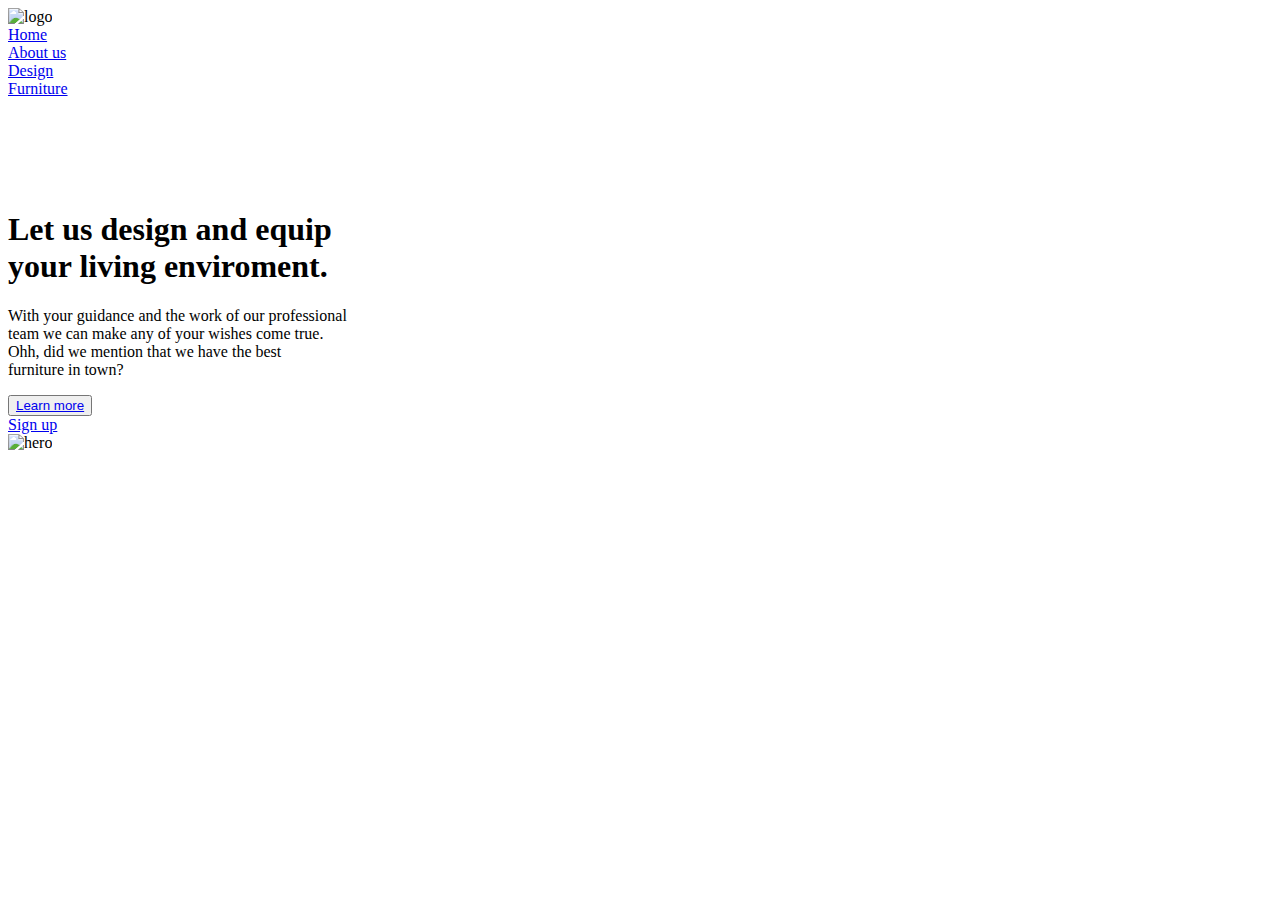
==== index.html @ 178567df "home page" ====
<!DOCTYPE html>
<html lang="en" class="html">
<head>
    <meta charset="UTF-8">
    <meta name="viewport" content="width=device-width, initial-scale=1.0">
    <link rel="stylesheet" href="css/style.css">
    <link href="https://fonts.googleapis.com/css?family=Montserrat&display=swap" rel="stylesheet"> 
    <title>MV Design</title>
</head>
<body>
    <div class="wrapper">
        <div class="left-page">
            <div class="nav">
                <div class="logo">
                    <img src="img/logo1.png" alt="logo">
                </div>
                <li><a href="#">Home</a></li>
                <li><a href="#">About us</a></li>
                <li><a href="#">Design </a></li>
                <li><a href="#">Furniture </a></li>
                
            </div>
            <div class="section">
                <div class="social">
                    <li><a href="#" ><ion-icon name="logo-facebook"  style=" color:#1d3c45;font-size: 20px;"></ion-icon></a></li>
                    <li><a href="#"><ion-icon name="logo-twitter" style=" color:#1d3c45;font-size: 20px;"></ion-icon></a></li>
                    <li><a href="#"><ion-icon name="logo-instagram"style=" color: #1d3c45; font-size: 20px;"></ion-icon></a></li>
                    <li><a href="#"><ion-icon name="logo-youtube" style=" color:#1d3c45;font-size: 20px;"></ion-icon></a></li>
                </div>

                <div class="cta">
                    <h1>Let us design and equip</br> your living enviroment.</h1>
                    <p>With your guidance and the work of our professional </br>team we can make any of your wishes come true. </br>Ohh, did we mention that we have the best </br>furniture in town? </p>
                    <button><a href="#">Learn more</a></button>
                </div>
            </div>
        </div>

        <div class="right-page">
            <div class="nav-icons">
                <a href="news"><ion-icon name="search-outline"></ion-icon></a>
                <a href="news"><ion-icon name="cart-outline"></ion-icon></a>
                <a href="news"><ion-icon name="card-outline"></ion-icon></a>
                <a href="#"class="sign">Sign up</a>
            </div>

            <div class="image">
                <img src="img/hero.jpg" alt="hero">
            </div>
        </div>

        
        
    </div>
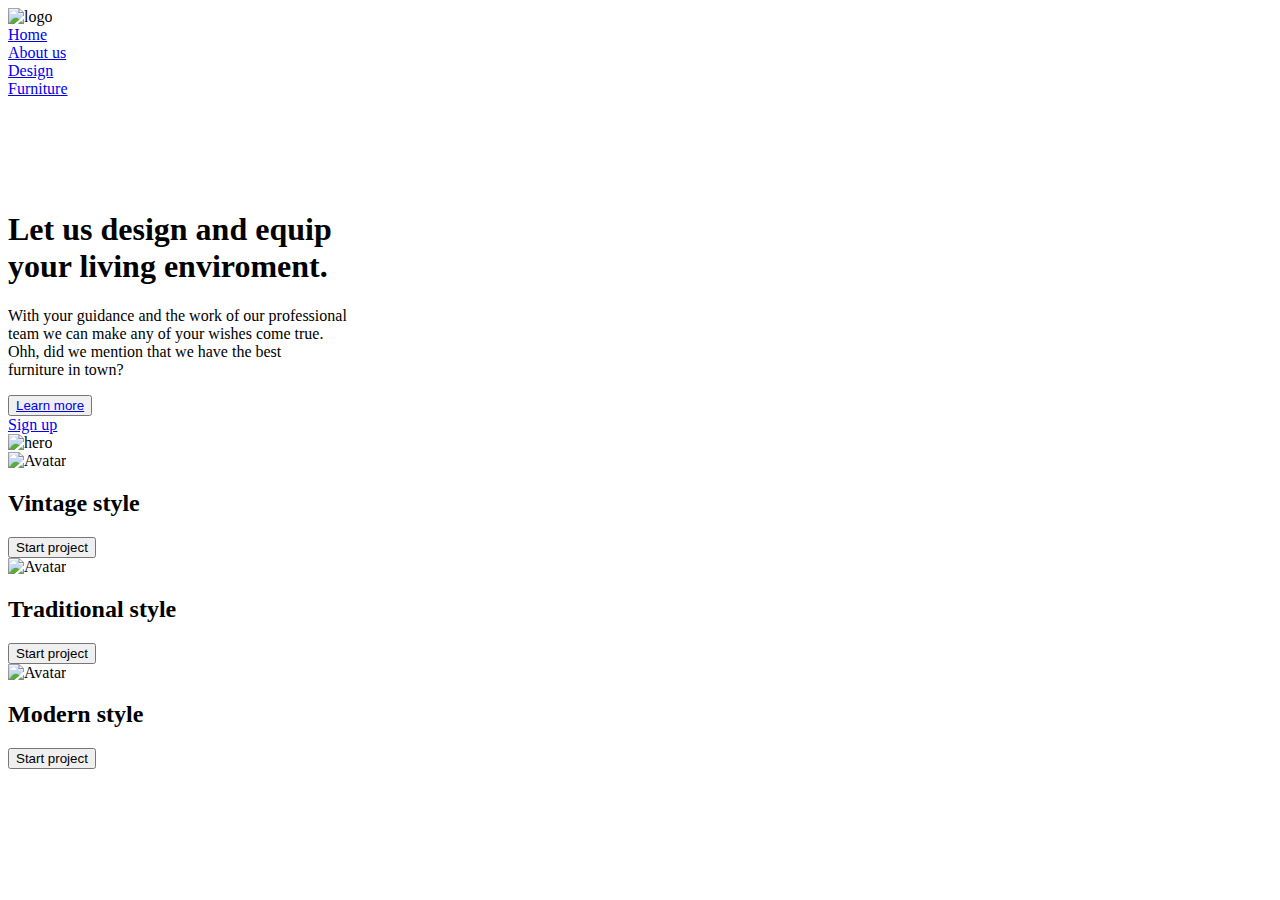
==== commit 9c066a7d: "Update index.html" ====
--- a/index.html
+++ b/index.html
@@ -52,3 +52,57 @@
         
         
     </div>
+
+
+    <!----------------------STYLES-------------------->
+    <div class="wrapper-card">
+        
+        <div class="cards">
+            <div class="card">
+                <img src="img/category-1.jpg" alt="Avatar">
+                <div class="container">
+                <h2>Vintage style</h2>
+                </div>
+                <div class="button-container">
+                    <button>
+                      <span class="circle">
+                        <ion-icon name="arrow-forward-outline"></ion-icon>
+                      </span>
+                      <span class="button-text">Start project</span>
+                    </button>
+                </div>
+            </div> 
+
+            <div class="card">
+                <img src="img/category-2.jpg" alt="Avatar" >
+                <div class="container">
+                <h2>Traditional style</h2>
+                </div>
+                <div class="button-container">
+                    <button>
+                      <span class="circle">
+                        <ion-icon name="arrow-forward-outline"></ion-icon>
+                      </span>
+                      <span class="button-text">Start project</span>
+                    </button>
+                </div>
+            </div> 
+
+            <div class="card">
+                <img src="img/category-3.jpg" alt="Avatar" >
+                <div class="container">
+                <h2>Modern style</h2>
+                </div>
+                <div class="button-container">
+                    <button>
+                      <span class="circle">
+                        <ion-icon name="arrow-forward-outline"></ion-icon>
+                      </span>
+                      <span class="button-text">Start project</span>
+                    </button>
+                </div>
+            </div> 
+
+        </div>
+
+    </div>
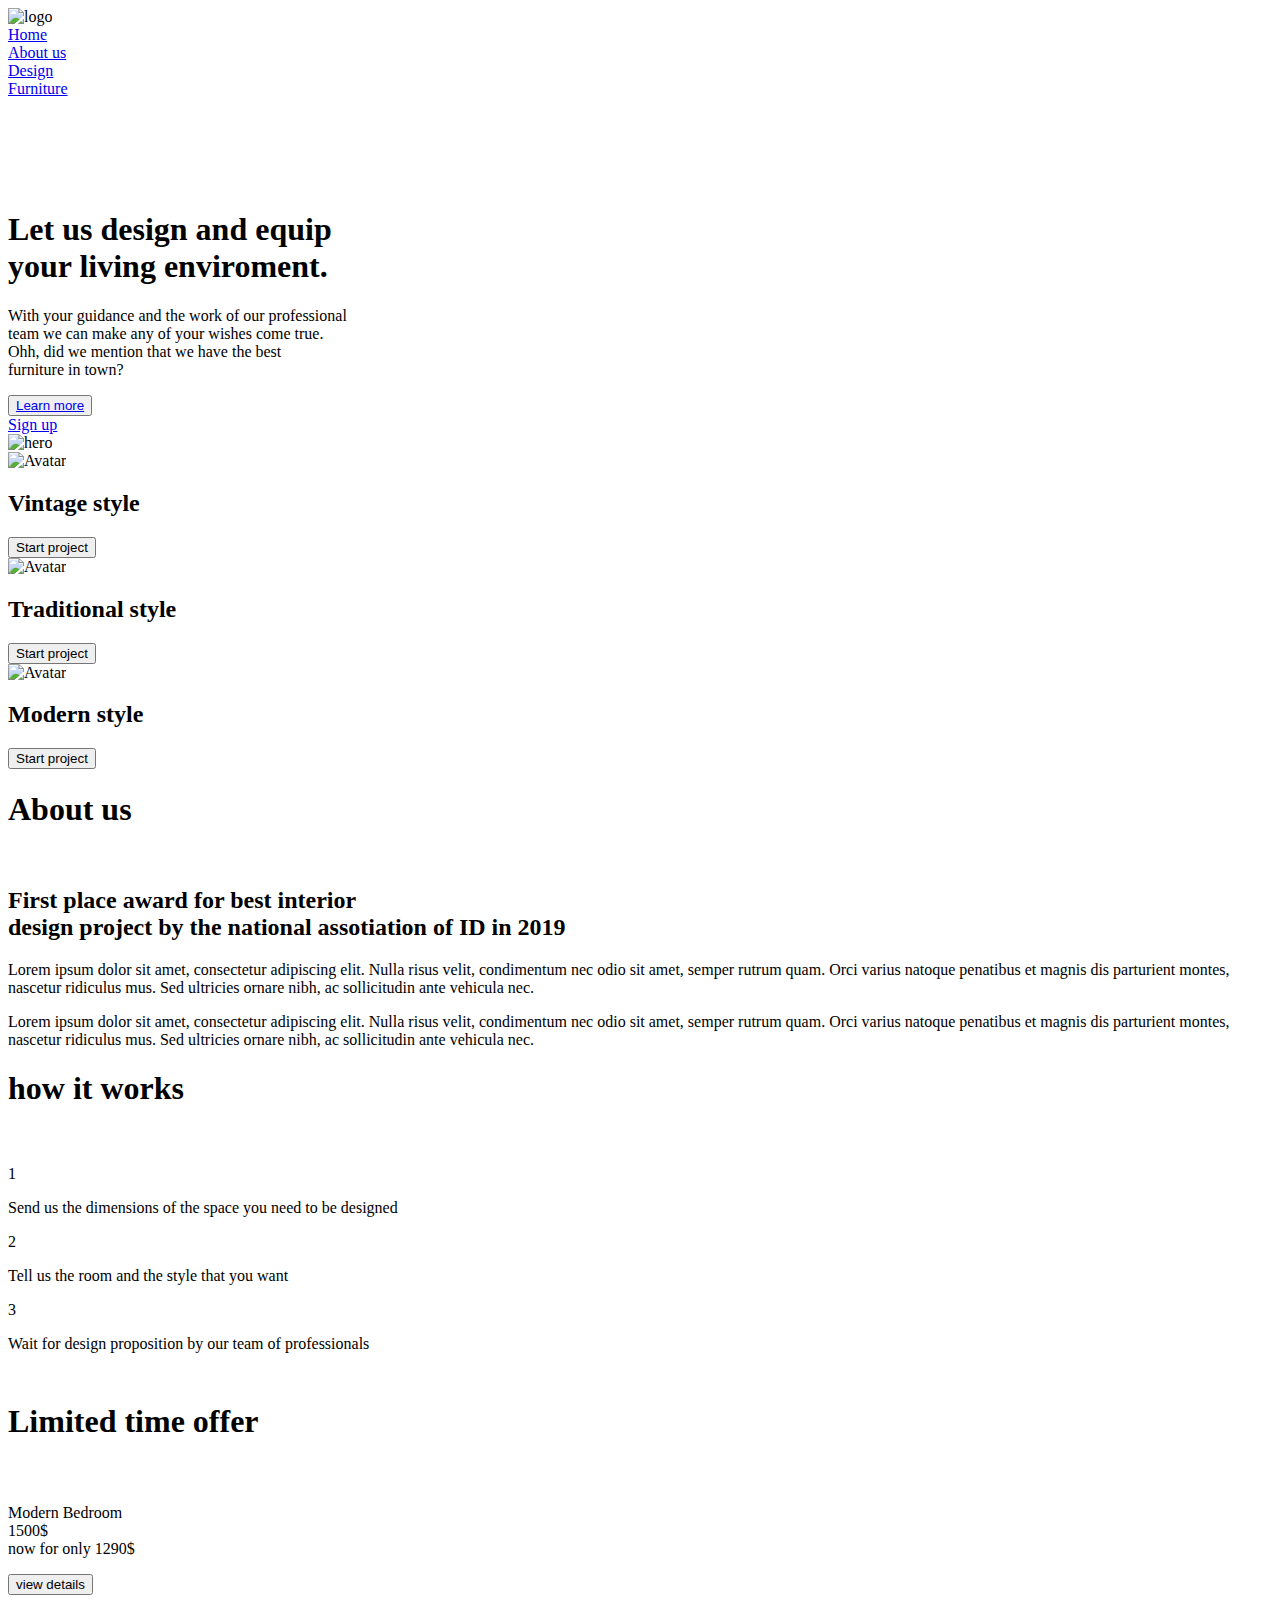
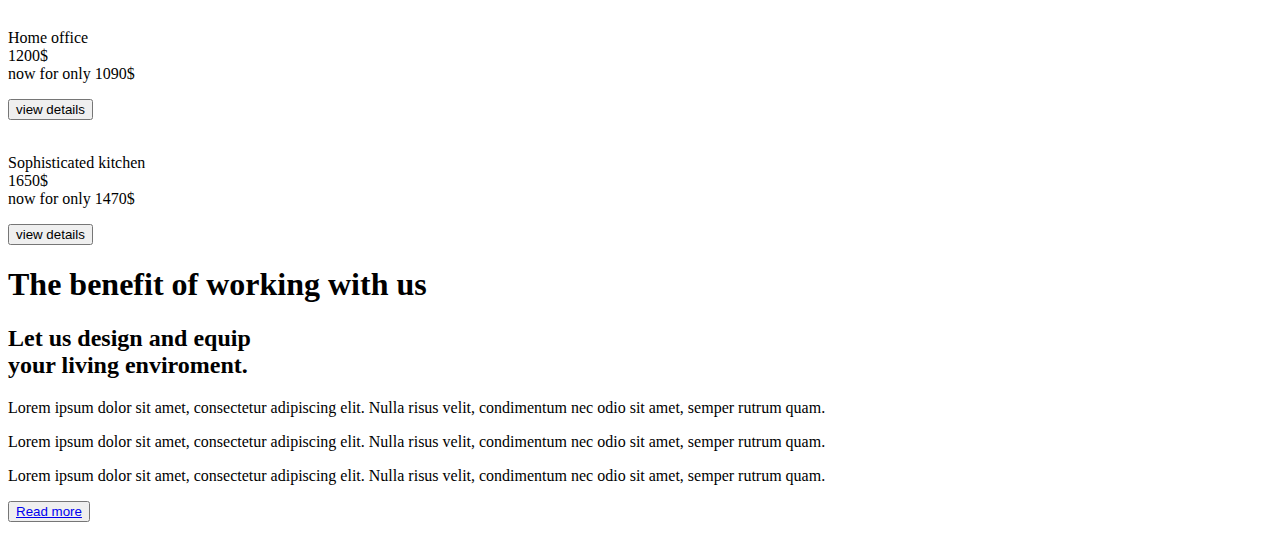
==== commit 06cb659c: "Update index.html" ====
--- a/index.html
+++ b/index.html
@@ -106,3 +106,170 @@
         </div>
 
     </div>
+
+    <!----------------------ABOUT US-------------------->
+
+    <div class="wrapper-about">
+        <h1>About us</h1>
+        <div class="about-us">
+            <div class="about-image">
+                <img src="img/about-us.jpg" alt="">
+            </div>
+
+            <div class="about-cta">
+                <h2>First place award for best interior</br> design project by the national assotiation of ID in 2019</h2>
+                <p>Lorem ipsum dolor sit amet, consectetur adipiscing elit. Nulla risus velit, condimentum nec odio sit amet, semper rutrum quam. Orci varius natoque penatibus et magnis dis parturient montes, nascetur ridiculus mus. Sed ultricies ornare nibh, ac sollicitudin ante vehicula nec.  </p>
+
+                <p>Lorem ipsum dolor sit amet, consectetur adipiscing elit. Nulla risus velit, condimentum nec odio sit amet, semper rutrum quam. Orci varius natoque penatibus et magnis dis parturient montes, nascetur ridiculus mus. Sed ultricies ornare nibh, ac sollicitudin ante vehicula nec.  </p>
+                
+                
+            </div>
+
+            
+        </div>
+    </div>
+
+
+    <!----------------------HOW IT WORKS-------------------->
+    <div class="wrapper-how">
+        <h1>how it works</h1>
+        <div class= "how-works">
+            
+            <div class="phone">
+                <div class="iphone">
+                    <img src="img/iphone.png" alt="">
+                </div>
+                <div class="store">
+                    <a href="#"><img src="img/appstore.jpeg" alt=""></a>
+                    <a href="#"><img src="img/playstore.png" alt=""></a>
+                </div>
+            </div>
+
+            <div class="steps">
+                <div class="step">
+                    <span>1</span>
+                    <p>Send us the dimensions of the space you need to be designed </p>
+                </div>
+
+                <div class="step">
+                    <span>2</span>
+                    <p>Tell us the room and the style that you want</p>
+                </div>
+
+                <div class="step">
+                    <span>3</span>
+                    <p>Wait for design proposition by our team of professionals</p>
+                </div>
+                
+                
+            </div>
+            
+
+        </div>
+    </div>
+
+    <!-------------------LIMITED TIME OFFER-------------------->
+
+
+    <div class="limited-time">
+        <div class="title-offer">
+            <h1>Limited time offer <ion-icon name="hourglass-outline"  style=" color:#ff6e40;font-size: 4rem;"></ion-icon></h1>
+        </div>
+        <div class="offer">
+            
+            <div class="offer-col">
+                <div class="img_wrap">
+                    <img src="img/offer-1.jpg" alt="">
+                    <p  class="img_description">Modern Bedroom </br>
+                        <span class="span-1">1500$</span> </br>
+                        <span class="span-2">now for only 1290$</span>
+                    </p>
+                    
+                </div>
+                <div class="button-container">
+                    <button>
+                      <span class="circle">
+                        <ion-icon name="arrow-redo-outline"></ion-icon>
+                      </span>
+                      <span class="button-text">view details</span>
+                    </button>
+                </div>
+            </div>
+
+            <div class="offer-col">
+                <div class="img_wrap">
+                    <img src="img/room-1.jpg" alt="">
+                    <p  class="img_description">Home office </br>
+                        <span class="span-1">1200$</span> </br>
+                        <span class="span-2">now for only 1090$</span>
+                    </p>
+                </div>
+                <div class="button-container">
+                    <button>
+                      <span class="circle">
+                        <ion-icon name="arrow-redo-outline"></ion-icon>
+                      </span>
+                      <span class="button-text">view details</span>
+                    </button>
+                </div>
+            </div>
+
+            <div class="offer-col">
+                <div class="img_wrap">
+                    <img src="img/offer-3.jpg" alt="">
+                    <p  class="img_description">Sophisticated kitchen </br>
+                        <span class="span-1">1650$</span> </br>
+                        <span class="span-2">now for only 1470$</span>
+                    </p>
+                </div>
+                <div class="button-container">
+                    <button>
+                      <span class="circle">
+                        <ion-icon name="arrow-redo-outline"></ion-icon>
+                      </span>
+                      <span class="button-text">view details</span>
+                    </button>
+                </div>
+            </div>
+        </div>
+    </div>
+
+    <!----------------------BENEFITS OF BUYING FROM US-------------------->
+
+    <div class="wrapper-benefits">
+        <h1>The benefit of working with us</h1>
+        <div class="benefits">
+            
+
+            <div class="benefits-cta">
+                <h2>Let us design and equip</br> your living enviroment.</h2>
+                
+                <div class="paragraph">
+                    <ion-icon name="checkmark-circle-outline" style= "font-size:8rem;"></ion-icon>
+                    <p>Lorem ipsum dolor sit amet, consectetur adipiscing elit. Nulla risus velit, condimentum nec odio sit amet, semper rutrum quam.   </p>
+                </div>
+
+                <div class="paragraph">
+                    <ion-icon name="checkmark-circle-outline" style= "font-size:8rem;"></ion-icon>
+                    <p>Lorem ipsum dolor sit amet, consectetur adipiscing elit. Nulla risus velit, condimentum nec odio sit amet, semper rutrum quam.   </p>
+                </div>
+
+                <div class="paragraph">
+                    <ion-icon name="checkmark-circle-outline" style= "font-size:8rem;"></ion-icon>
+                    <p>Lorem ipsum dolor sit amet, consectetur adipiscing elit. Nulla risus velit, condimentum nec odio sit amet, semper rutrum quam.   </p>
+                    
+                </div>
+
+                <div class="benefits-button">
+                    <button><a href="#">Read more</a></button>
+                </div>
+                
+            </div>
+
+
+            <div class="benefits-image">
+                <img src="img/benefits.jpg" alt="">
+            </div>   
+        </div>
+    </div>
+
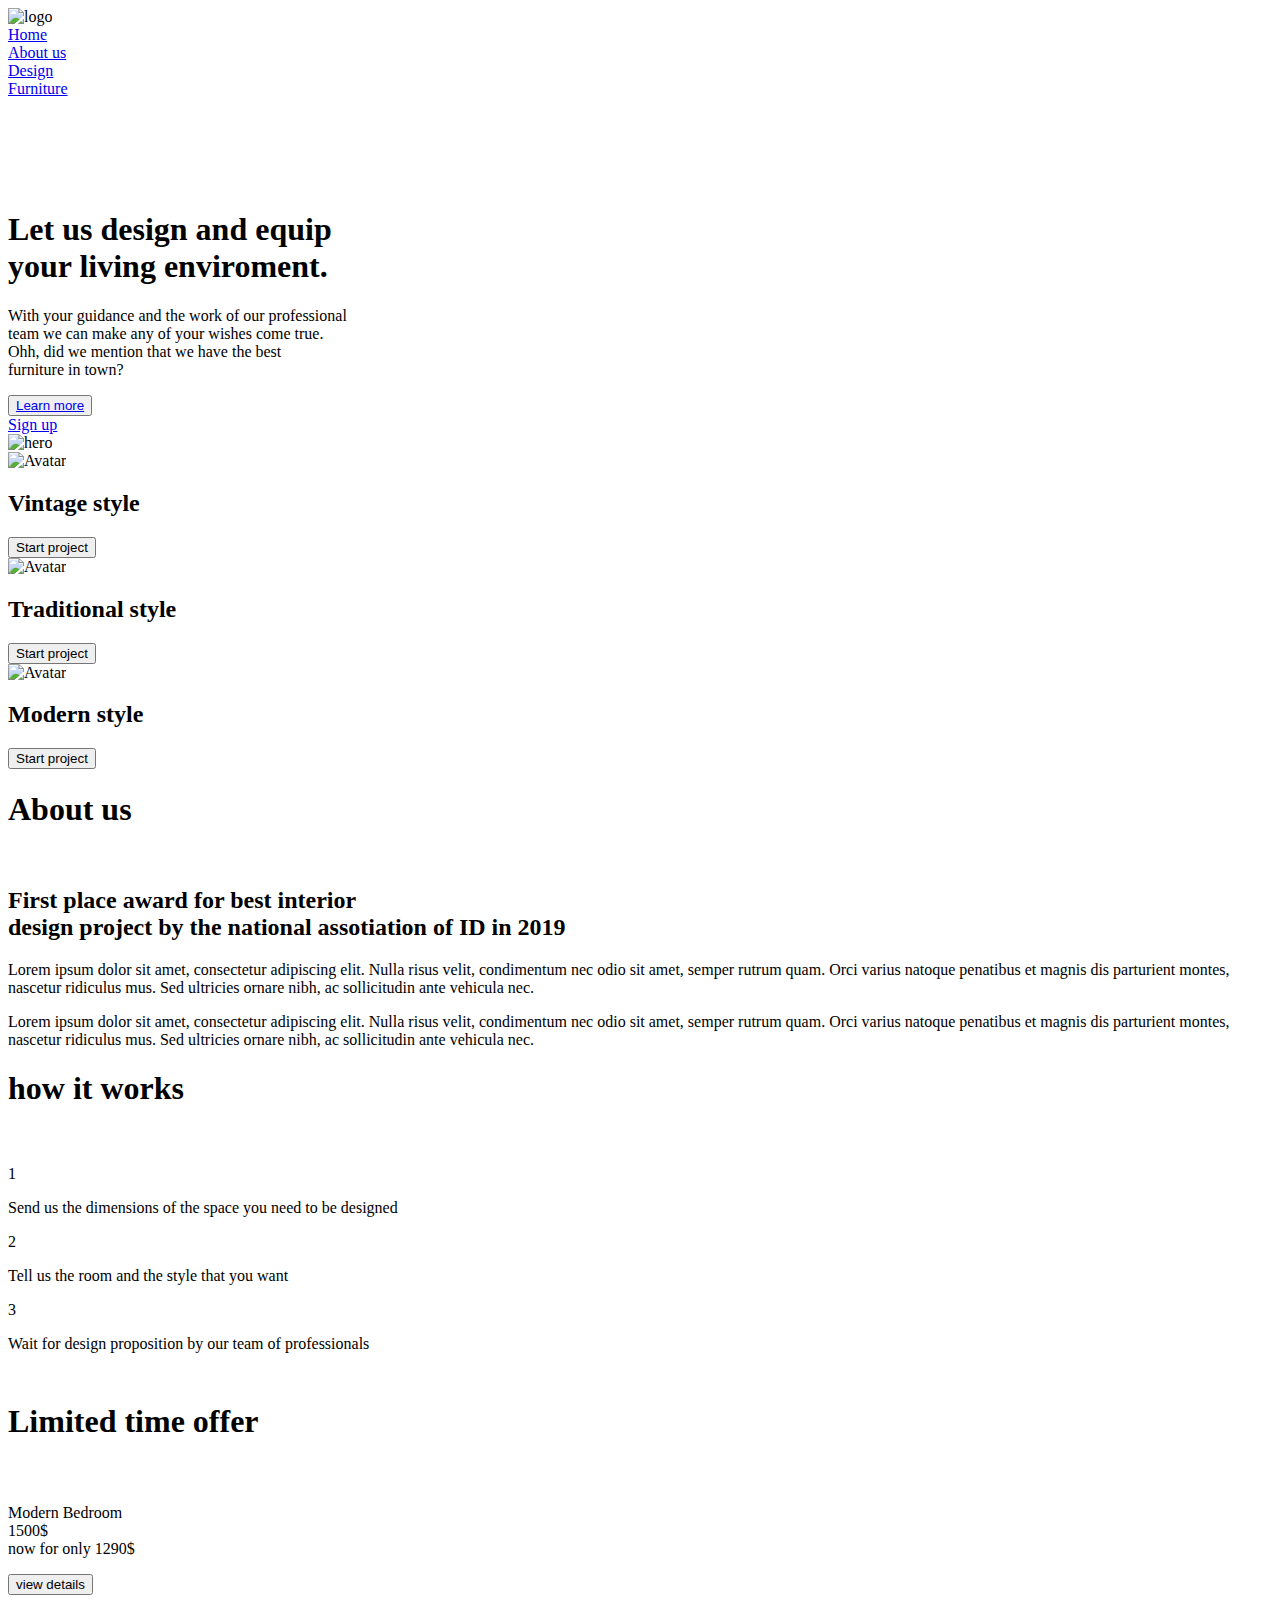
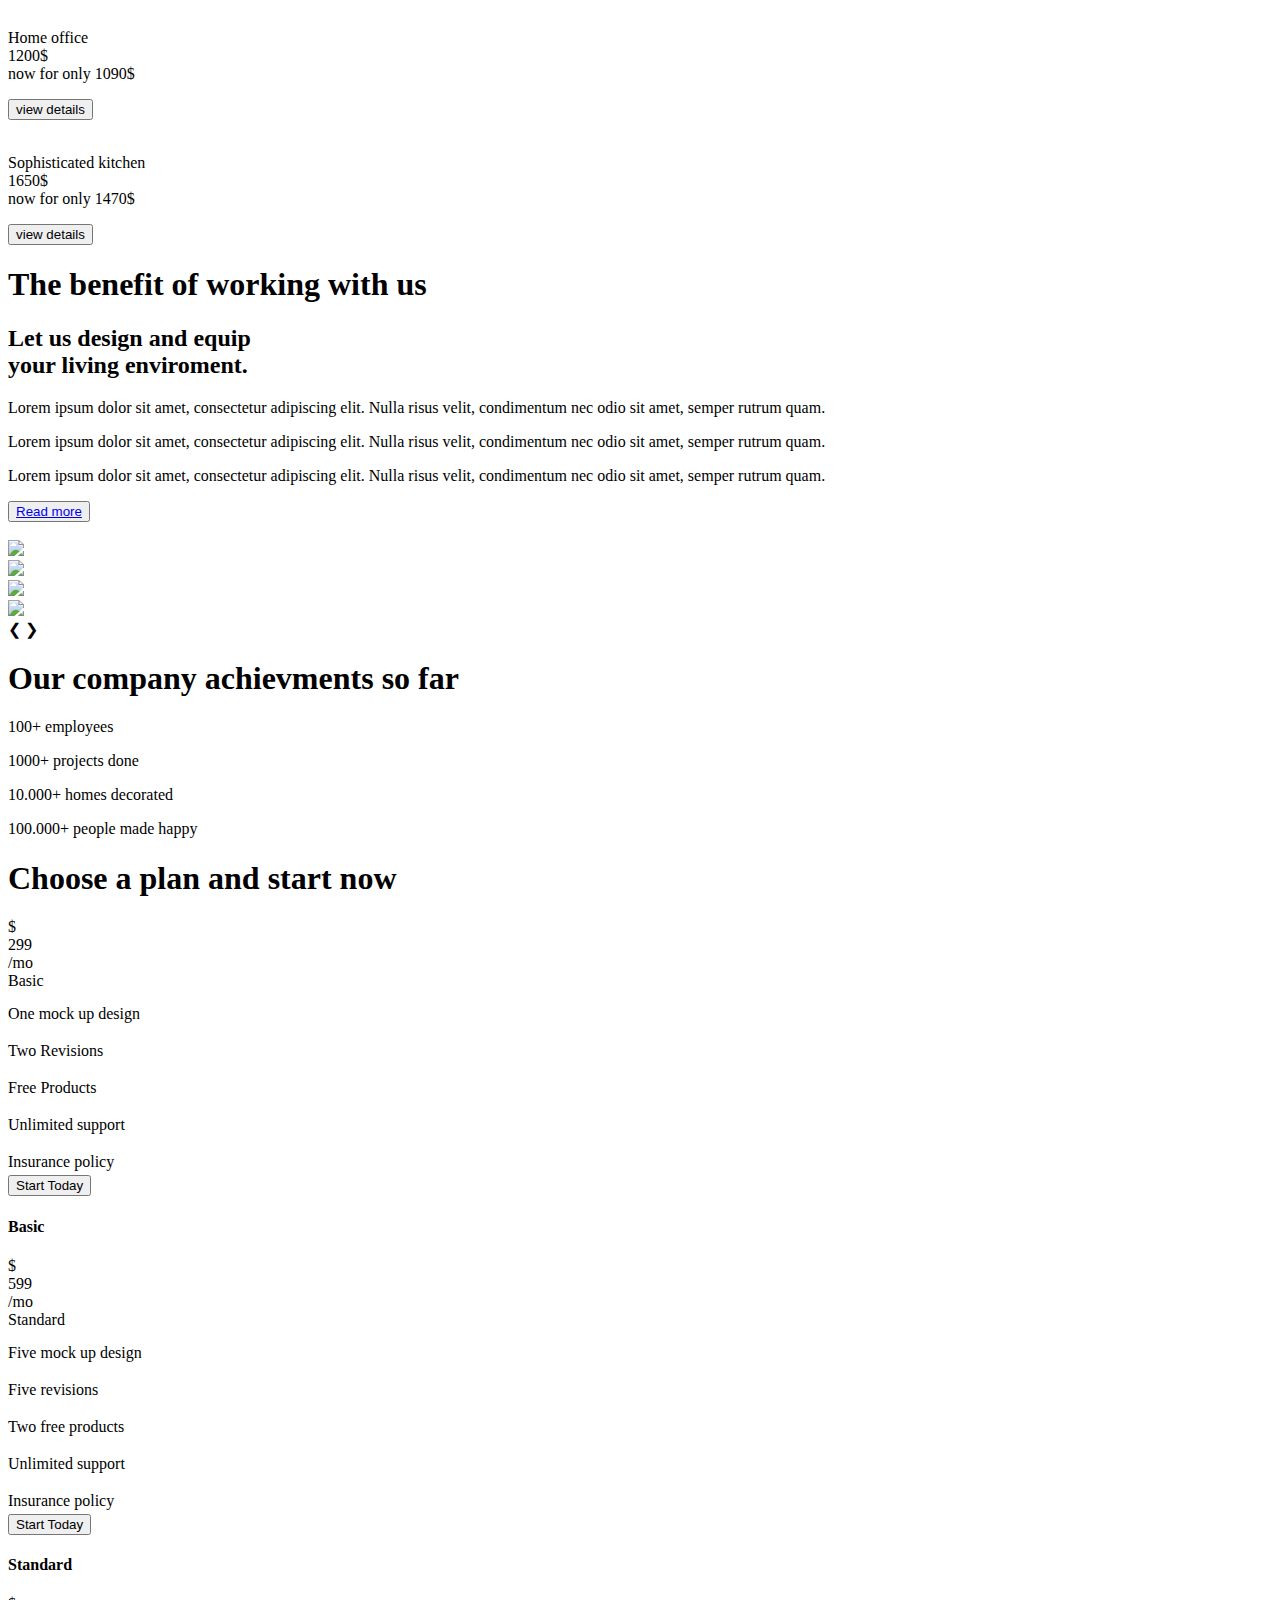
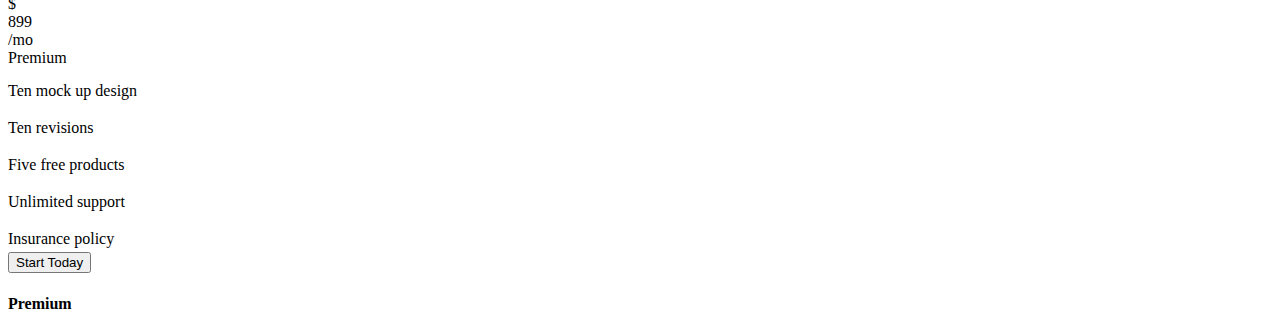
==== commit 1de3f73d: "Update index.html" ====
--- a/index.html
+++ b/index.html
@@ -273,3 +273,269 @@
         </div>
     </div>
 
+    <!----------------------OUR projects-------------------->
+
+    <div class="wrapper-portfolio">
+        <div class="portfolio">   
+            <div class="slideshow-container">
+
+                <div class="mySlides fade ">
+                    <div class="numbertext">
+                        <img src="img/project-1.jpg" >
+                    </div>
+                    <div class="text1">
+                        
+                    </div>
+                </div>
+            
+                <div class="mySlides fade ">
+                    <div class="numbertext">
+                        <img src="img/project-2.jpg" >
+                    </div>
+                    <div class="text1">
+                        
+                    </div>
+                </div>
+            
+                <div class="mySlides fade ">
+                    <div class="numbertext">
+                        <img src="img/project-3.jpg" >
+                    </div>
+                    <div class="text1">
+                        
+                    </div>
+                </div>
+
+                <div class="mySlides fade ">
+                    <div class="numbertext">
+                        <img src="img/project-5.jpg" >
+                    </div>
+                    <div class="text1">
+                        
+                    </div>
+                </div>
+            
+                <div class="arows">
+                    <a class="prev" onclick="plusSlides(-1)">&#10094;</a>
+                    <a class="next" onclick="plusSlides(1)">&#10095;</a>
+            
+                </div>
+            
+            
+                <div class="lines">
+                    <span class="line" onclick="currentSlide(1)"></span>
+                    <span class="line" onclick="currentSlide(2)"></span>
+                    <span class="line" onclick="currentSlide(3)"></span>
+                    <span class="line" onclick="currentSlide(4)"></span>
+                </div> 
+            </div>
+
+            <div class="cta1">
+                <h1>Our company achievments so far</h1>
+                <div class="column">
+                    <i class="fas fa-briefcase"></i>
+                    <p>100+ employees</p>
+                </div>
+
+                <div class="column">
+                    <i class="fas fa-tasks"></i>
+                    <p>1000+ projects done</p>
+                </div>
+
+                <div class="column">
+                    <i class="fas fa-home"></i>
+                    <p>10.000+ homes decorated </p>
+                </div>
+
+                <div class="column">
+                    <i class="fas fa-users"></i>
+                    <p>100.000+ people made happy</p>
+                </div>
+            </div>
+        </div>
+    </div>
+
+    <!----------------------PRICING TABLES-------------------->
+    <div class="wrapper-plans">
+        <div class="wrapper-plan">
+            <h1>Choose a plan and start now</h1>
+            <div class="wrapper-flip">
+                <div class="flip-container">
+                    <div class="flipper">
+                        <div class="back">
+                            <div class="price-column">
+                                <div class="price-header">
+                                    <div class="price">
+                                    <div class="dollar-sign">$</div>
+                                    299
+                                    <div class="per-month">/mo</div>
+                                    </div>
+                                    <div class="plan-name">Basic</div>
+                                </div>
+                                <div class="divider"></div>
+                                <div class="feature">
+                                    <div class="icon">
+                                        <ion-icon name="checkmark-circle-outline" style= "font-size:2rem"></ion-icon>
+                                    One mock up design
+                                    </div>
+                                </div>
+                                <div class="feature">
+                                    <div class="icon">
+                                        <ion-icon name="checkmark-circle-outline" style= "font-size:2rem"></ion-icon>
+                                    Two Revisions
+                                    </div>
+                                </div>
+                                <div class="feature inactive">
+                                    <div class="icon">
+                                        <ion-icon name="close-circle-outline" style= "font-size:2rem"></ion-icon>
+                                    Free Products
+                                    </div>
+                                </div>
+                                <div class="feature inactive">
+                                    <div class="icon">
+                                        <ion-icon name="close-circle-outline" style= "font-size:2rem"></ion-icon>
+                                    Unlimited support
+                                    </div>
+                                </div>
+                                <div class="feature inactive">
+                                    <div class="icon">
+                                        <ion-icon name="close-circle-outline" style= "font-size:2rem"></ion-icon>
+                                    Insurance policy
+                                    </div>
+                                </div>
+                                
+                                <button class="cta2">Start Today</button>
+                            </div>
+                        </div>
+
+                        <div class="front">
+                            <div class="front-icon">
+                                <ion-icon name="paper-plane-outline" style= "font-size:4rem; color:#ff6e40;"></ion-icon>
+                            </div>
+                            <h4>Basic </h4>
+                            
+                        </div>
+                    </div>
+                </div>
+            
+
+                <div class="flip-container">
+                    <div class="flipper">
+                        <div class="back">
+                            <div class="price-column">
+                                <div class="price-header">
+                                <div class="price">
+                                    <div class="dollar-sign">$</div>
+                                    599
+                                    <div class="per-month">/mo</div>
+                                </div>
+                                <div class="plan-name">Standard</div>
+                                </div>
+                                <div class="divider"></div>
+                                <div class="feature">
+                                    <div class="icon">
+                                        <ion-icon name="checkmark-circle-outline" style= "font-size:2rem"></ion-icon>
+                                        Five mock up design
+                                    </div>
+                                </div>
+                                <div class="feature">
+                                    <div class="icon">
+                                        <ion-icon name="checkmark-circle-outline" style= "font-size:2rem"></ion-icon>
+                                    Five revisions
+                                    </div>
+                                </div>
+                                <div class="feature ">
+                                    <div class="icon">
+                                        <ion-icon name="checkmark-circle-outline" style= "font-size:2rem"></ion-icon>
+                                    Two free products 
+                                    </div>
+                                </div>
+                                <div class="feature inactive">
+                                    <div class="icon">
+                                        <ion-icon name="close-circle-outline" style= "font-size:2rem"></ion-icon>
+                                    Unlimited support
+                                    </div>
+                                </div>
+                                <div class="feature inactive">
+                                    <div class="icon">
+                                        <ion-icon name="close-circle-outline" style= "font-size:2rem"></ion-icon>
+                                    Insurance policy
+                                    </div>
+                                </div>
+                            
+                                <button class="cta2">Start Today</button>
+                            </div>
+                        </div>
+
+                        <div class="front">
+                            <div class="front-icon">
+                                <ion-icon name="airplane-outline" style= "font-size:4rem; color:#ff6e40;"></ion-icon>
+                            </div>
+                            <h4>Standard </h4>
+                        </div>
+                    </div>
+                </div>
+                
+                    
+
+
+                <div class="flip-container">
+                    <div class="flipper">
+                        <div class="back">
+                            <div class="price-column">
+                                <div class="price-header">
+                                    <div class="price">
+                                        <div class="dollar-sign">$</div>
+                                        899
+                                        <div class="per-month">/mo</div>
+                                    </div>
+                                    <div class="plan-name">Premium</div>
+                                </div>
+                                <div class="divider"></div>
+                                <div class="feature">
+                                    <div class="icon">
+                                        <ion-icon name="checkmark-circle-outline" style= "font-size:2rem"></ion-icon>
+                                        Ten mock up design
+                                    </div>
+                                </div>
+                                <div class="feature">
+                                    <div class="icon">
+                                        <ion-icon name="checkmark-circle-outline" style= "font-size:2rem"></ion-icon>
+                                    Ten revisions
+                                    </div>
+                                </div>
+                                <div class="feature">
+                                    <div class="icon">
+                                        <ion-icon name="checkmark-circle-outline" style= "font-size:2rem"></ion-icon>
+                                    Five free products 
+                                    </div>
+                                </div>
+                                <div class="feature">
+                                    <div class="icon">
+                                        <ion-icon name="checkmark-circle-outline" style= "font-size:2rem"></ion-icon>
+                                    Unlimited support
+                                    </div>
+                                </div>
+                                <div class="feature">
+                                    <div class="icon">
+                                        <ion-icon name="checkmark-circle-outline" style= "font-size:2rem"></ion-icon>
+                                    Insurance policy
+                                    </div>
+                                </div>
+                            
+                                <button class="cta2">Start Today</button>
+                            </div>
+                        </div>
+
+                        <div class="front">
+                            <div class="front-icon">
+                                <ion-icon name="rocket-outline" style= "font-size:4rem; color:#ff6e40;"></ion-icon>
+                            </div>
+                            <h4>Premium </h4> 
+                        </div>
+                    </div>
+                </div>
+            </div>
+        </div>
+    </div>
+
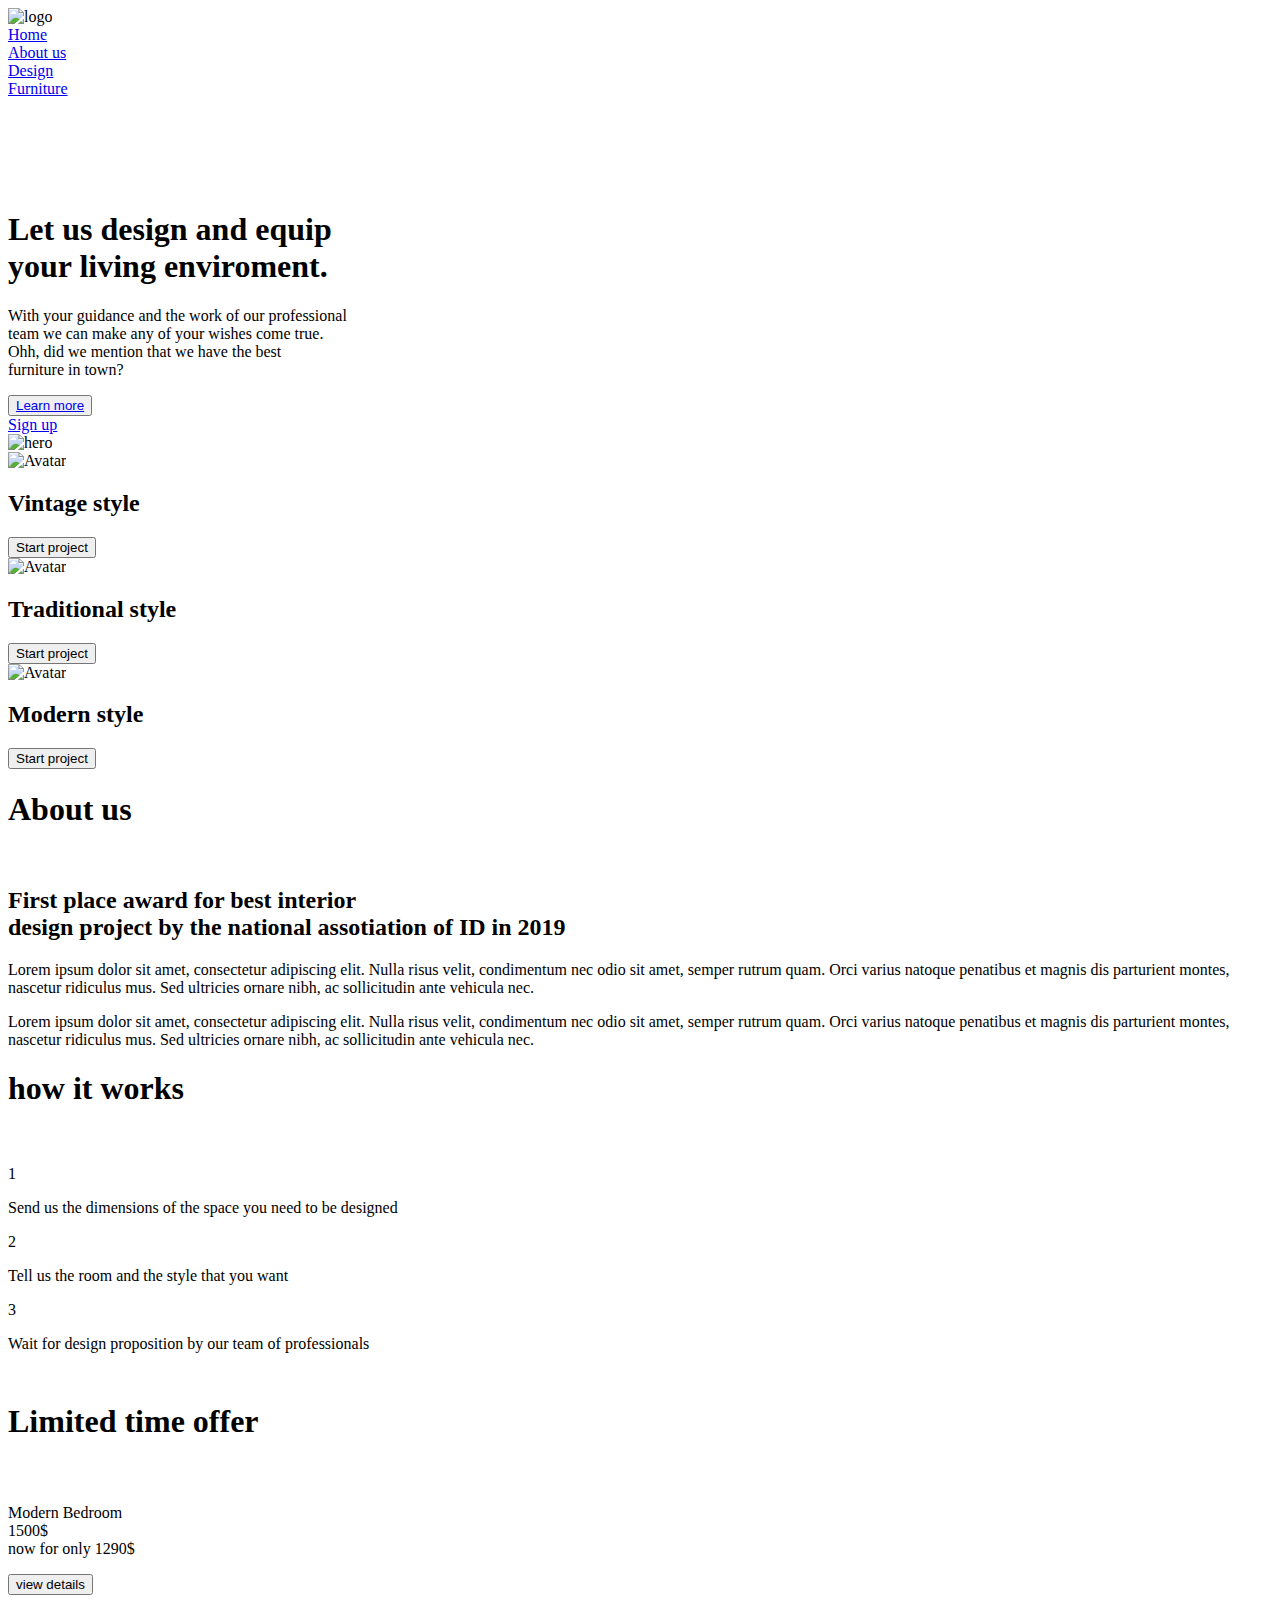
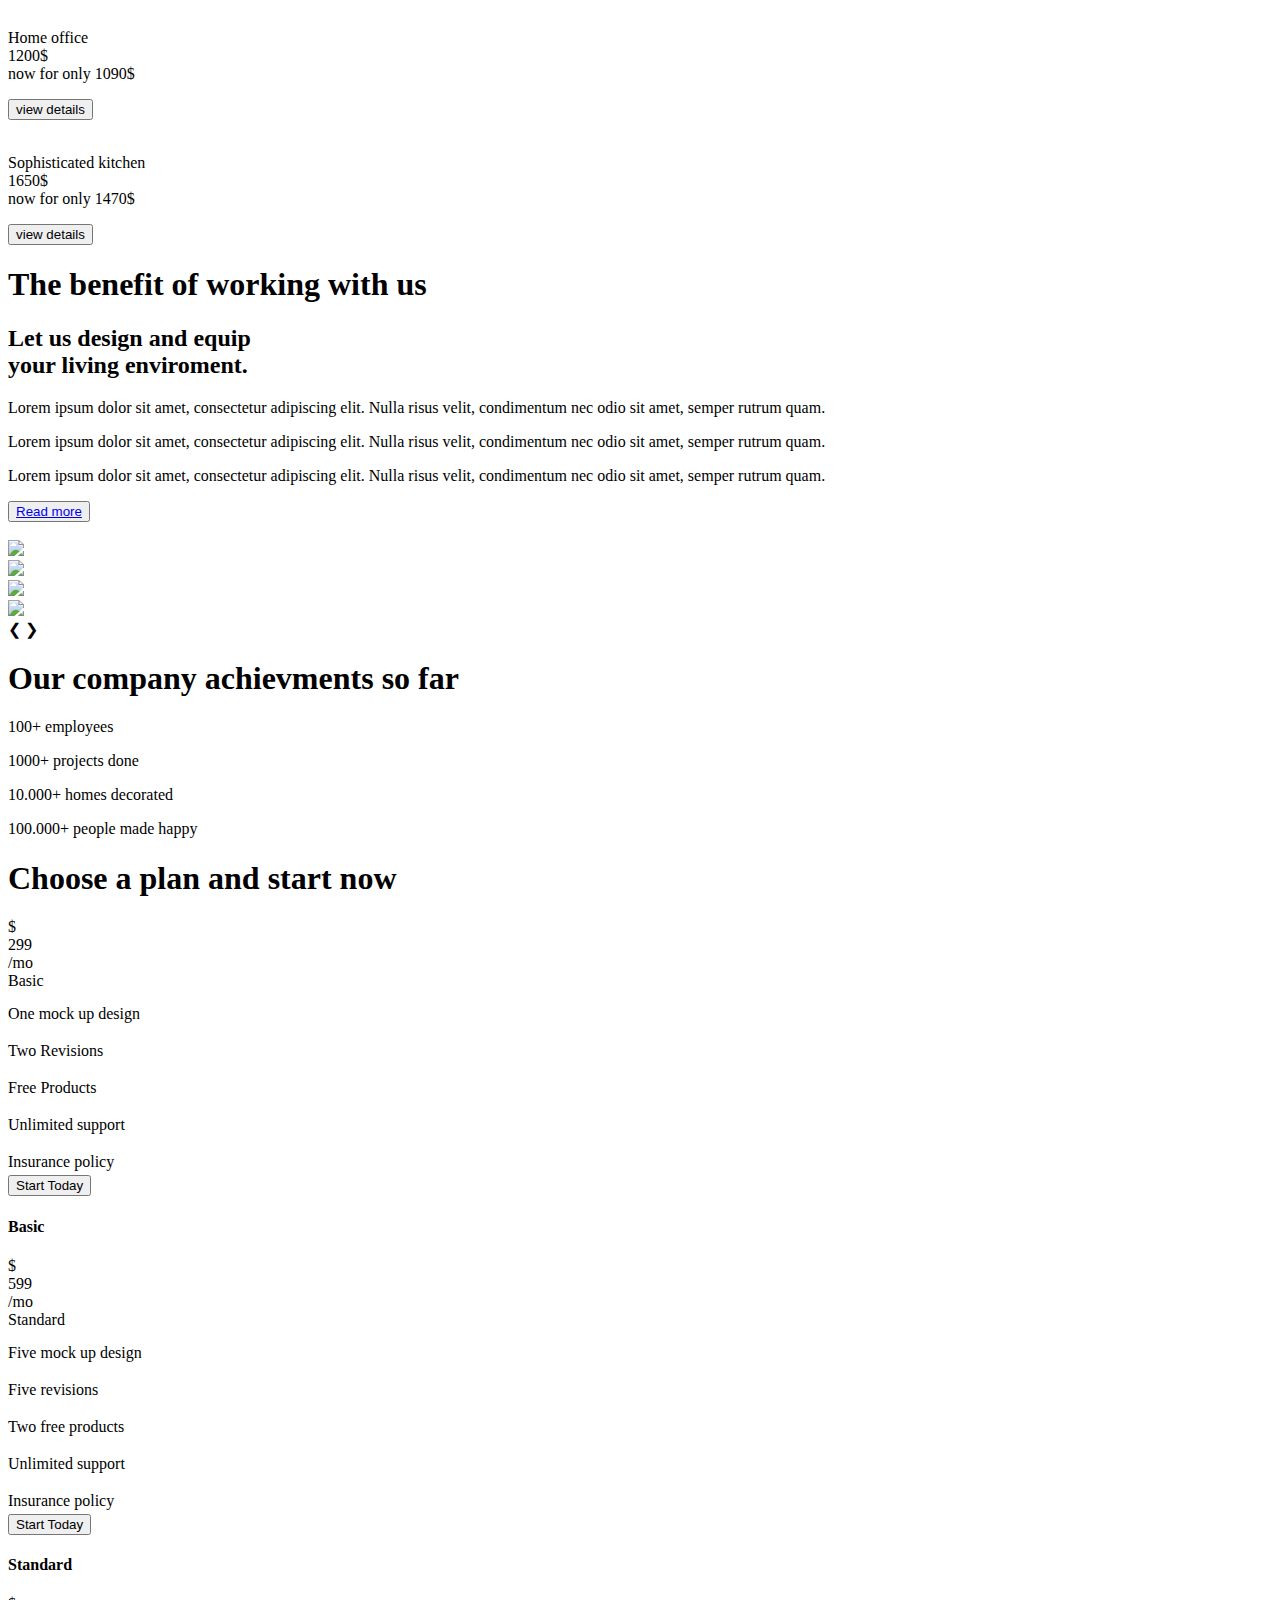
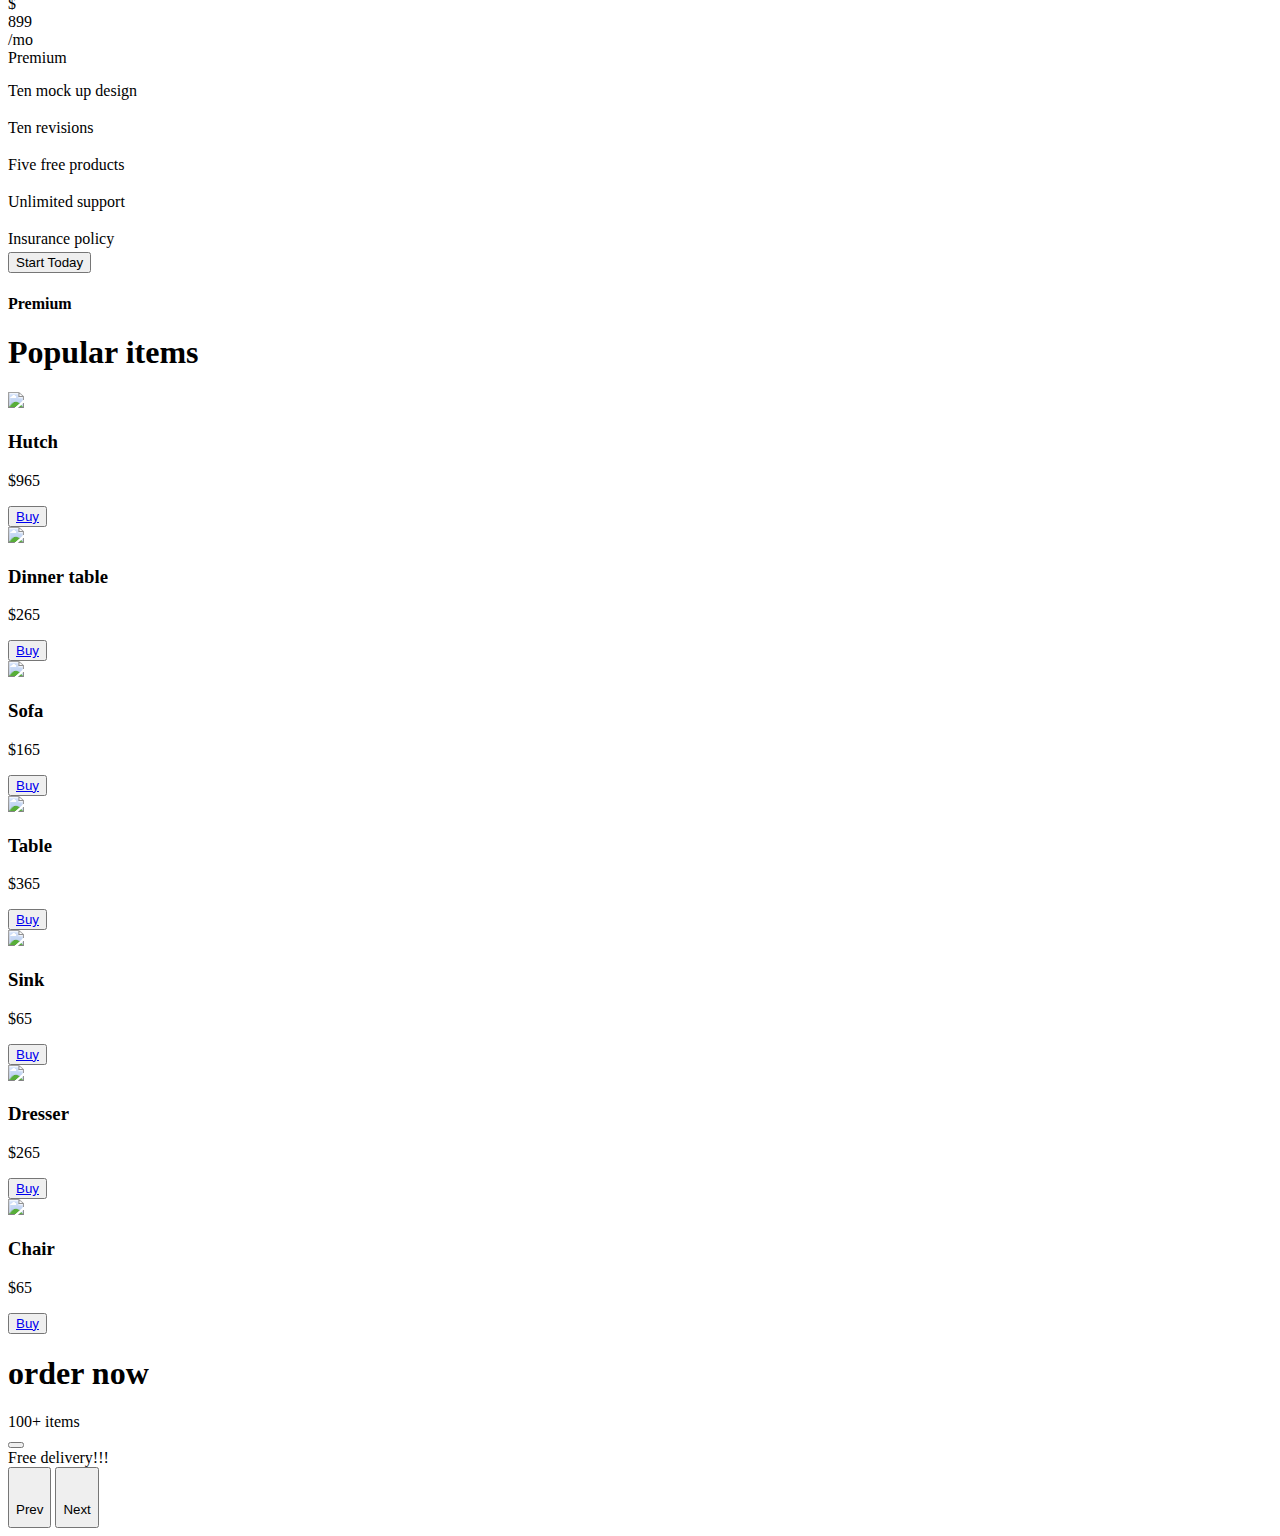
==== commit 2e1cc3d9: "Update index.html" ====
--- a/index.html
+++ b/index.html
@@ -539,3 +539,78 @@
         </div>
     </div>
 
+     <!----------------------POPULAR ITEMS-------------------->
+    <div class="wrapper-popular">
+        <h1>Popular items</h1>
+        <div class="slider" id="slider">
+            <div class="slide" id="slide">
+                <div class="popular-item">
+                    <img class="item" src="img/products/product1.jpg">
+                    <h3>Hutch</h3>
+                    <p>$965</p>
+                    <button><a href="#">Buy</a></button>
+                </div>
+
+                <div class="popular-item">
+                    <img class="item" src="img/products/product2.jpg">
+                    <h3>Dinner table</h3>
+                    <p>$265</p>
+                    <button><a href="#">Buy</a></button>
+                </div>
+
+                <div class="popular-item">
+                    <img class="item" src="img/products/product3.png">
+                    <h3>Sofa</h3>
+                    <p>$165</p>
+                    <button><a href="#">Buy</a></button>
+                </div>
+
+                <div class="popular-item">
+                    <img class="item" src="img/products/product4.png">
+                    <h3>Table </h3>   
+                    <p>$365</p>
+                    <button><a href="#">Buy</a></button>
+                </div>
+
+                <div class="popular-item">
+                    <img class="item" src="img/products/product5.png">
+                    <h3>Sink</h3>
+                    <p>$65</p>
+                    <button><a href="#">Buy</a></button>
+                </div>
+
+                <div class="popular-item">
+                    <img class="item" src="img/products/product6.png">
+                    <h3>Dresser</h3>
+                    <p>$265</p>
+                    <button><a href="#">Buy</a></button>
+                </div>
+
+                <div class="popular-item">
+                    <img class="item" src="img/products/product7.jpg">
+                    <h3>Chair</h3>
+                    <p>$65</p>
+                    <button><a href="#">Buy</a></button>
+                </div>
+                   
+                <div class="popular-order">
+                    <h1>order now </h1> 
+                    <span class="popular-span1">100+ items</span>
+                    <div class="order-icon">
+                        <button><a href="#"><ion-icon name="add-outline" style= "font-size:2rem; color:#1d3c45;
+                            "></ion-icon></a></button>
+                    </div>
+                    <div class="popular-span2">Free delivery!!!</div>
+                </div>
+            </div>
+            <button class="ctrl-btn prev1">
+                <ion-icon name="arrow-back-circle-outline"  style= "font-size:3rem;"></ion-icon>
+                <span>Prev</span>
+            </button>
+            <button class="ctrl-btn next1">
+                <span>Next</span>
+                <ion-icon name="arrow-forward-circle-outline" style= "font-size:3rem;"></ion-icon>
+            </button>
+        </div>
+    </div>
+
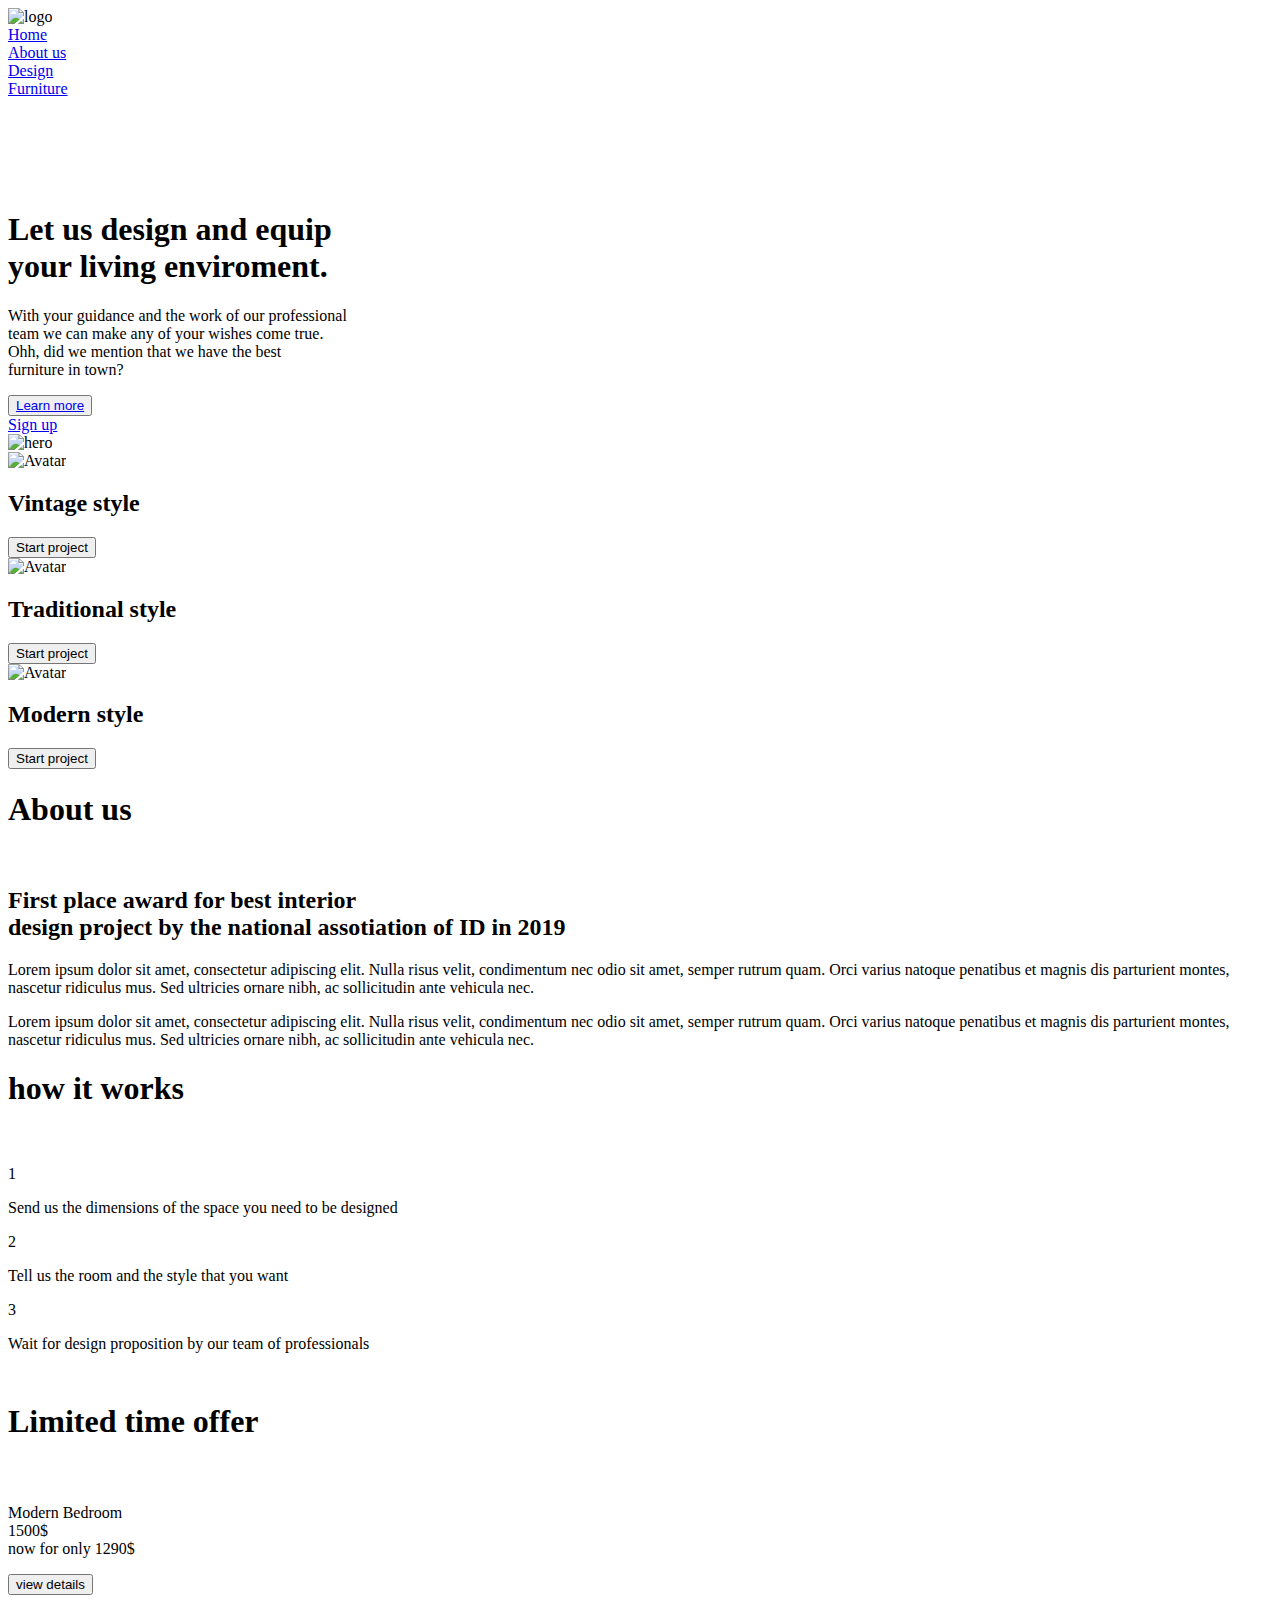
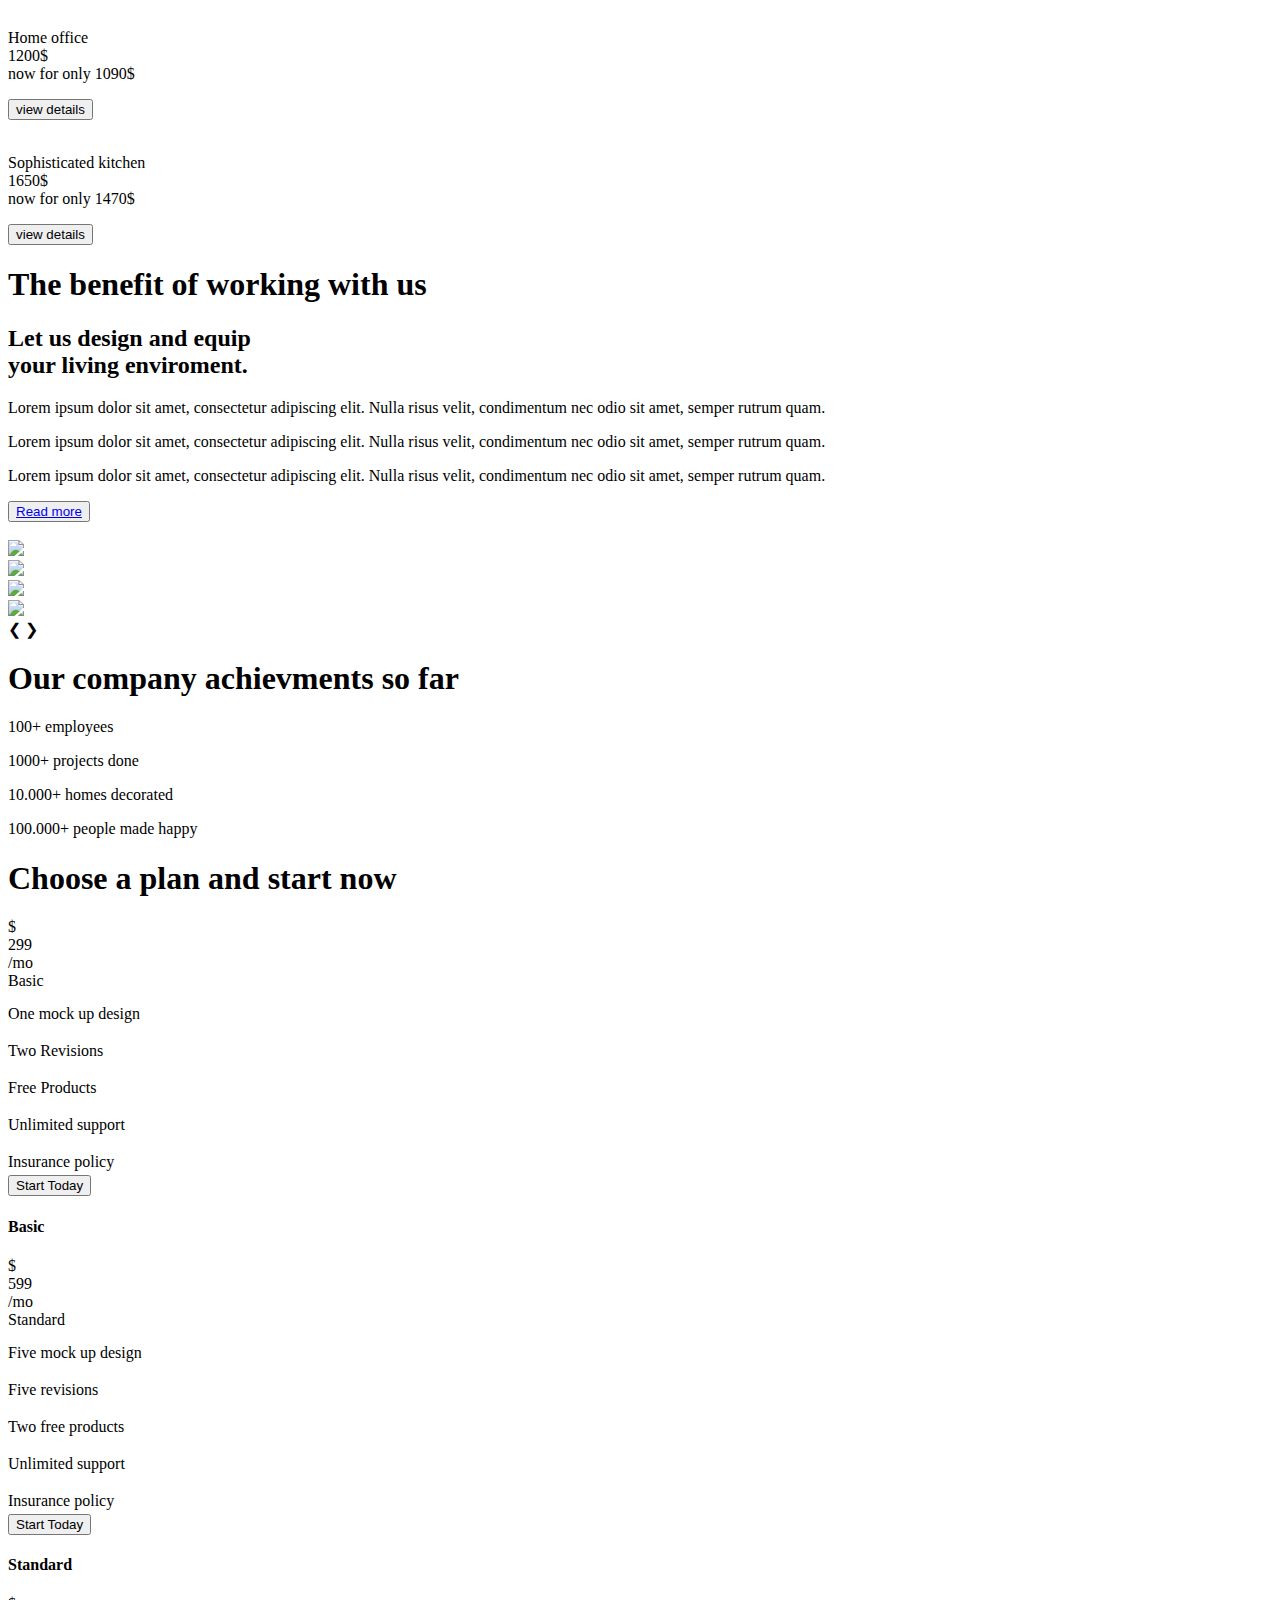
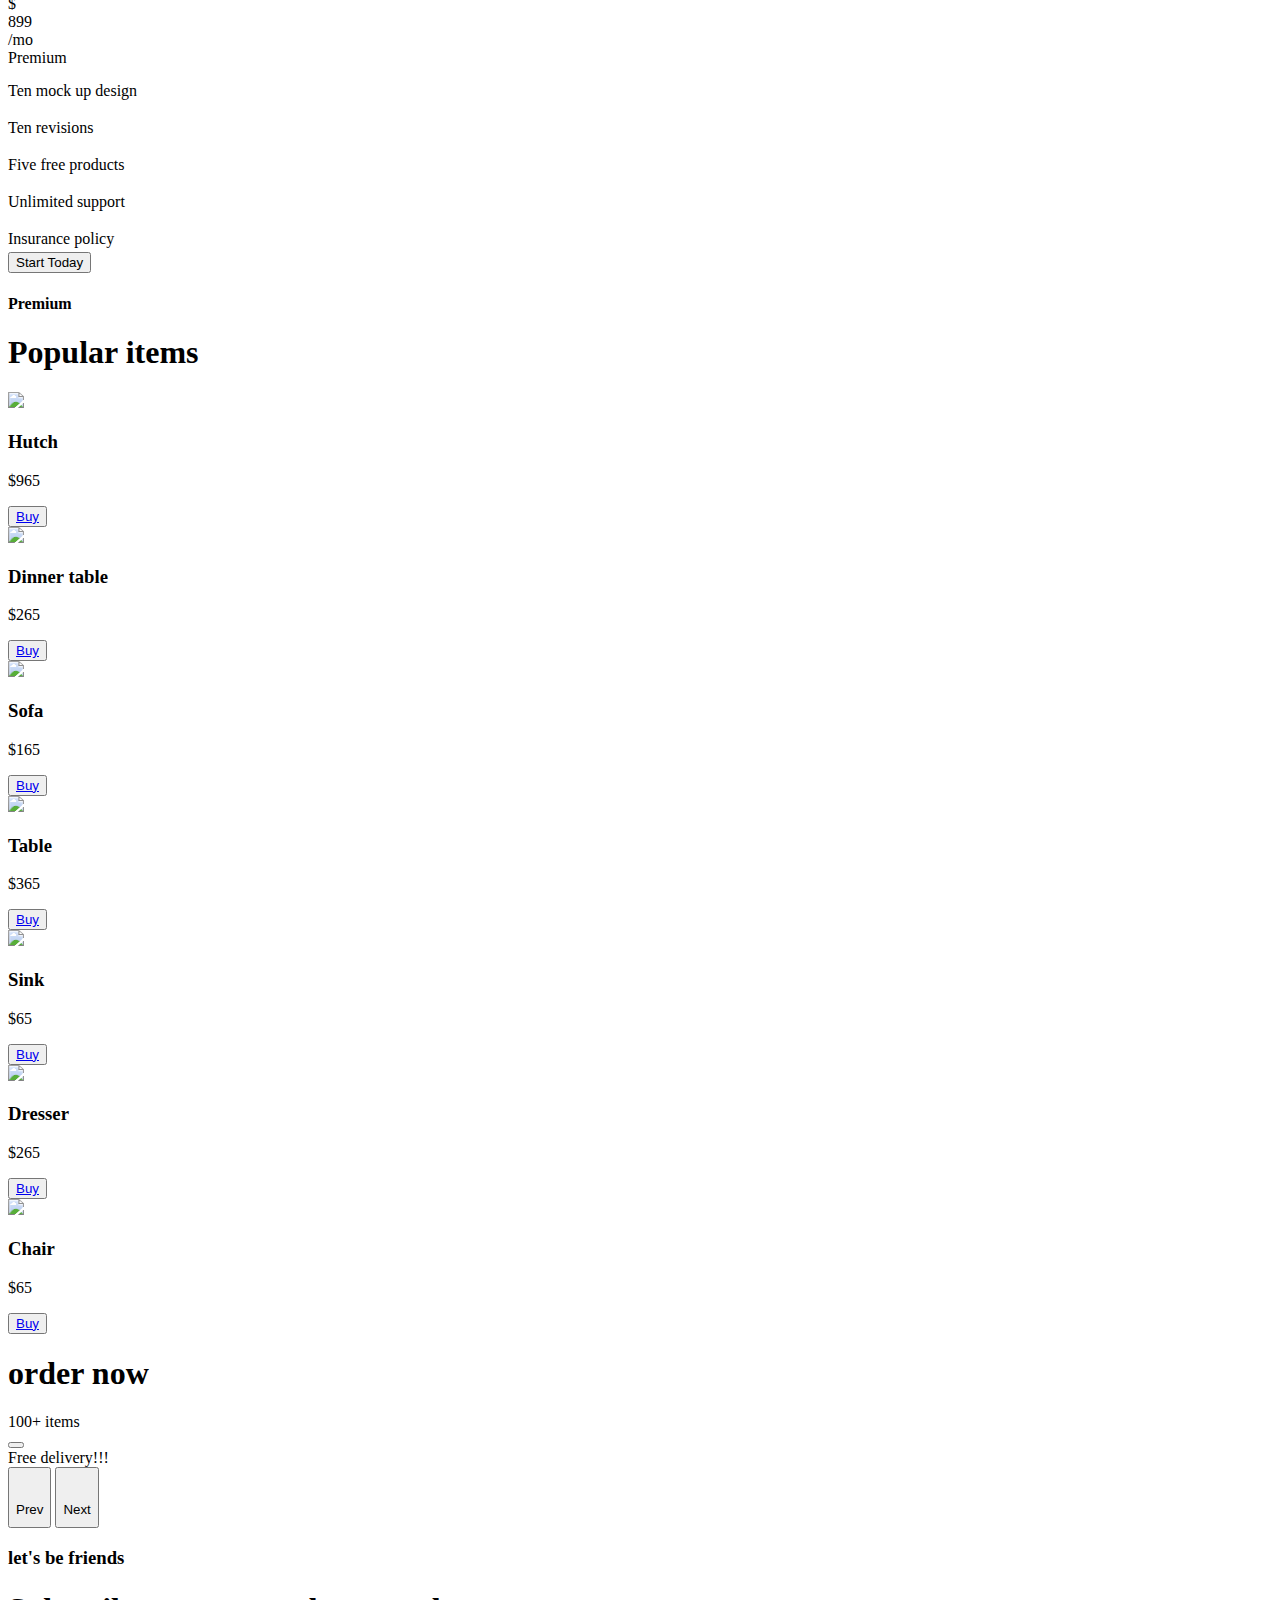
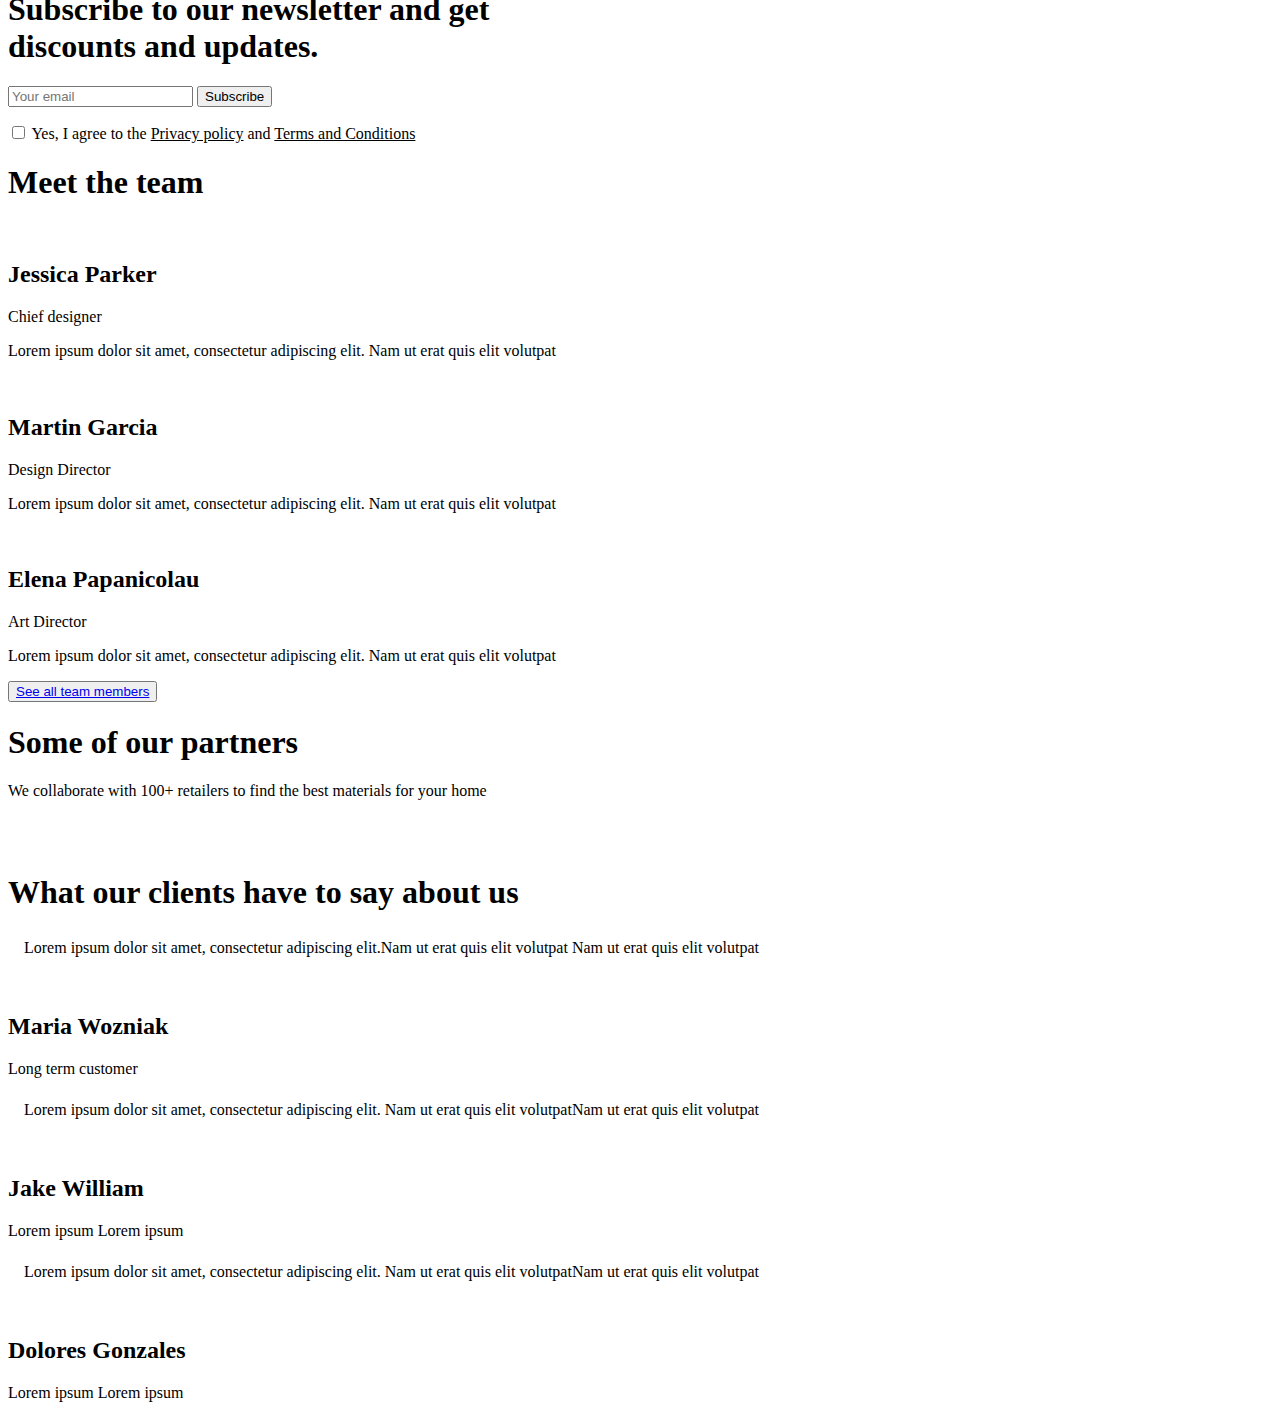
==== commit 8c70c297: "Update index.html" ====
--- a/index.html
+++ b/index.html
@@ -614,3 +614,148 @@
         </div>
     </div>
 
+    <!----------------------NEWSLETTER-------------------->
+
+
+    <div class="newsletter-wrapper newsletter-img">
+        <div class="newsletter">
+            <div class="letter-text">
+                <h3>let's be friends</h3>
+                <h1>Subscribe to our newsletter and get </br> discounts and updates.</h1>
+            </div>
+
+            <div class="newsletter-cta">
+                <div class="input">
+                    <form>
+                        <div class="input-group">
+                            <input class="form-control" placeholder="Your email">
+                            <span class="input-group-btn">
+                            <a href="#"><button class="btn-info">Subscribe</button></a>
+                            </span>
+                        </div>
+                    </form>
+                </div>
+
+                <div class="checkbox">
+                    <form>
+                        <p>
+                            <input type="checkbox" required name="terms" class="checkbox1"> Yes, I agree to the 
+                            <u class="u">
+                            Privacy policy</u>  and <u class="u">Terms and Conditions</u>
+                        </p>
+                    </form>
+                </div>
+
+            </div>
+        </div>
+    </div>
+
+    <!----------------------OUR DESIGNERS-------------------->
+
+
+    <div class="team-wrapper">
+        <h1>Meet the team</h1>
+
+        <div class="team">
+            <div class="designer">
+                <img src="img/designer-1.jpg" alt="">
+                <div class="designer-info">
+                    <h2>Jessica Parker</h2>
+                    <span>Chief designer</span>
+                    <p>Lorem ipsum dolor sit amet, consectetur adipiscing elit. Nam ut erat quis elit volutpat</p>
+                </div>
+            </div>
+
+            <div class="designer">
+                <img src="img/designer-2.jpg" alt="">
+                <div class="designer-info">
+                    <h2>Martin Garcia</h2>
+                    <span>Design Director</span>
+                    <p>Lorem ipsum dolor sit amet, consectetur adipiscing elit. Nam ut erat quis elit volutpat</p>
+                </div>
+            </div>
+
+            <div class="designer">
+                <img src="img/designer-3.jpg" alt="">
+                <div class="designer-info">
+                    <h2>Elena Papanicolau</h2>
+                    <span class="design-span">Art Director </span>
+                    <p>Lorem ipsum dolor sit amet, consectetur adipiscing elit. Nam ut erat quis elit volutpat</p>
+                </div>
+            </div>
+        </div>
+
+        <div class="team-cta">
+            <button><a href="#">See all team members <ion-icon name="chevron-forward-outline" ></ion-icon></a></button>
+        </div>
+    </div>
+
+    <!--------------------SOCIAL PROOF-------------------->
+
+    <div class="wrapper-proof">
+        <h1>Some of our partners</h1>
+        <p>We collaborate with 100+ retailers to find the best materials for your home</p>
+        <div class="partners">
+            <div class="partners1">
+                <img src="img/products/logo1.png" alt="">
+                <img src="img/products/logo2.png" alt="">
+                <img src="img/products/logo5.png" alt="">
+                <img src="img/products/logo6.png"
+                alt="">
+            </div>
+            <div class="partners2">
+                <img src="img/products/logo7.png" alt="">
+                <img src="img/products/logo8.png" alt="">
+                <img src="img/products/logo9.png" alt="">
+                <img src="img/products/logo3.png" alt="">
+        </div>
+            
+        </div>
+    </div>
+
+    <!--==============TESTEMONIALS================-->
+
+    
+    <div class="wrapper-testemonials">
+        <h1>What our clients have to say about us</h1>
+        <div class="testemonials-cards">
+            <div class="testemonial">
+                <p><i class="fas fa-quote-left" style="font-size: 1.5rem; color:#ff6e40; padding-right: 1rem;"></i>Lorem ipsum dolor sit amet, consectetur adipiscing elit.Nam ut erat quis elit volutpat Nam ut erat quis elit volutpat<i class="fas fa-quote-right" style="font-size: 1.5rem; color:#ff6e40; padding-left: 1rem;"></i></p>
+                
+                <div class="people-text">
+                    <div class="people-img">
+                        <img src="img/products/testemonial-1.jpg" alt="">
+                    </div>
+                    <h2>Maria Wozniak</h2>
+                    <span>Long term customer </span>
+                </div>
+            </div>
+
+            <div class="testemonial">
+                <p><i class="fas fa-quote-left" style="font-size: 1.5rem; color:#ff6e40;
+                padding-right: 1rem;"></i>Lorem ipsum dolor sit amet, consectetur adipiscing elit. Nam ut erat quis elit volutpatNam ut erat quis elit volutpat<i class="fas fa-quote-right" style="font-size: 1.5rem; color:#ff6e40; padding-left: 1rem;"></i></p>
+
+                <div class="people-text">
+                    <div class="people-img">
+                        <img src="img/testemonial-2.jpg" alt="">
+                    </div>
+                    <h2>Jake William</h2>
+                    <span>Lorem ipsum Lorem ipsum </span>
+                </div>
+            </div>
+
+            <div class="testemonial">
+                <p><i class="fas fa-quote-left" style="font-size: 1.5rem; color:#ff6e40;
+                padding-right: 1rem;"></i>Lorem ipsum dolor sit amet, consectetur adipiscing elit. Nam ut erat quis elit volutpatNam ut erat quis elit volutpat<i class="fas fa-quote-right" style="font-size: 1.5rem; color:#ff6e40;
+                padding-left: 1rem;"></i></p>
+
+                <div class="people-text">
+                    <div class="people-img">
+                        <img src="img/testemonial-3.jpg" alt="">
+                    </div>
+                    <h2>Dolores Gonzales</h2>
+                    <span>Lorem ipsum Lorem ipsum </span>
+                </div>
+            </div>
+        </div>
+    </div>
